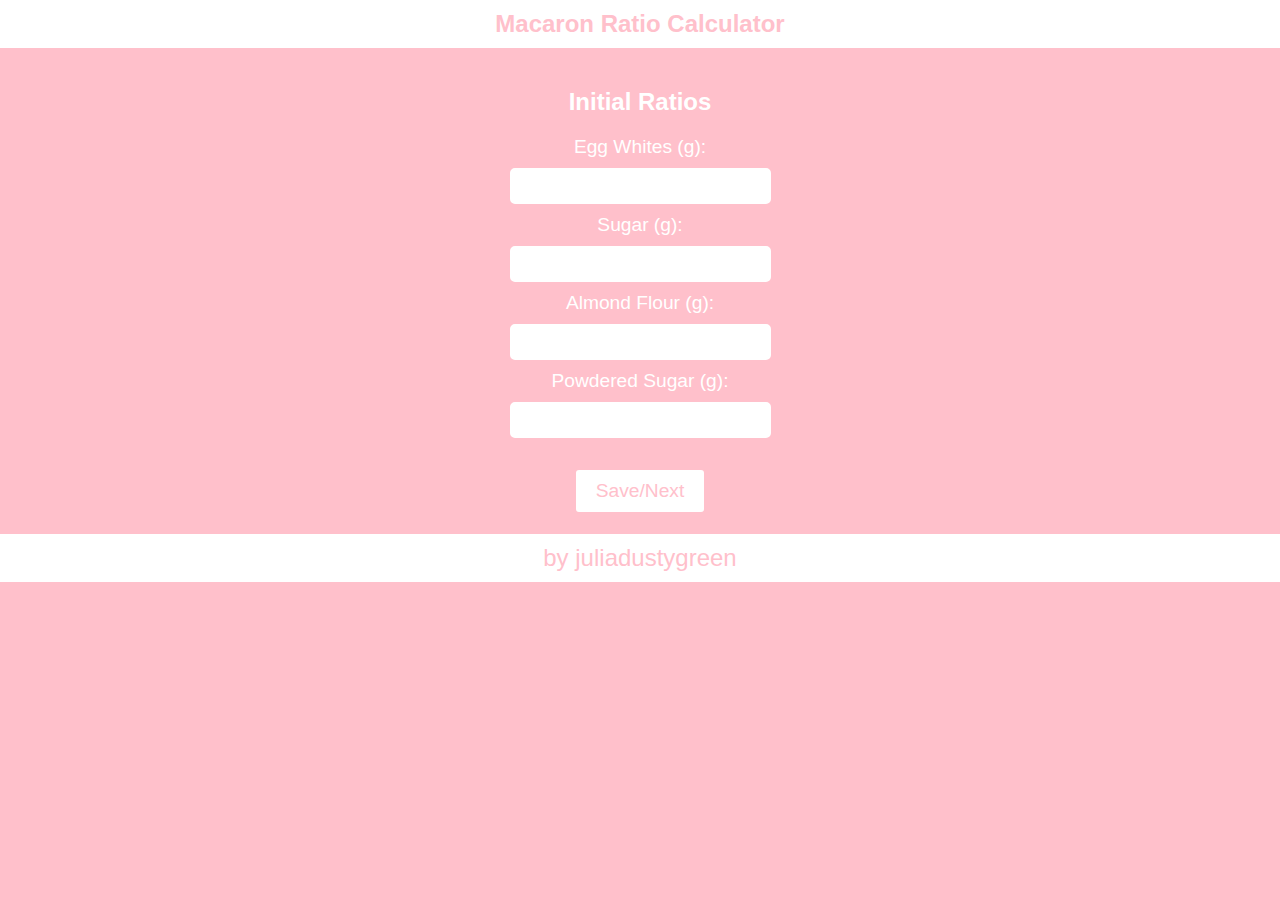
==== index.html @ be368fe8 "Update and rename main.html to index.html" ====
<!DOCTYPE html>
<html lang="en">
<head>
    <meta charset="UTF-8">
    <meta name="viewport" content="width=device-width, initial-scale=1.0">
    <title>Macaron Ratio Calculator</title>
    <link rel="stylesheet" href="styles.css">
</head>
<body>
    <header>
        <h1>Macaron Ratio Calculator</h1>
    </header>
    <div id="page1" class="page">
        <h2>Initial Ratios</h2>
        <label for="eggWhites">Egg Whites (g):</label>
        <input type="number" id="eggWhites" step="0.01">
        <label for="sugar">Sugar (g):</label>
        <input type="number" id="sugar" step="0.01">
        <label for="almondFlour">Almond Flour (g):</label>
        <input type="number" id="almondFlour" step="0.01">
        <label for="powderedSugar">Powdered Sugar (g):</label>
        <input type="number" id="powderedSugar" step="0.01">
        <button onclick="saveRatios()">Save/Next</button>
    </div>
    <div id="page2" class="page hidden">
        <h2>Calculate Ingredients</h2>
        <label for="newEggWhites">Egg Whites (g):</label>
        <input type="number" id="newEggWhites" step="0.01" oninput="calculateIngredients()">
        <p>Sugar (g): <span id="newSugar"></span></p>
        <p>Almond Flour (g): <span id="newAlmondFlour"></span></p>
        <p>Powdered Sugar (g): <span id="newPowderedSugar"></span></p>
        <button onclick="goBack()">Back</button>
    </div>
    <footer>
        <p>by juliadustygreen</p>
    </footer>
    <script src="script.js"></script>
</body>
</html>
---- styles.css ----
body {
    background-color: pink;
    color: white;
    font-family: Arial, sans-serif;
    text-align: center;
    margin: 0;
    padding: 0;
}

header, footer {
    background-color: white;
    color: pink;
    padding: 10px 0;
}

header h1, footer p {
    margin: 0;
    font-size: 1.5em;
}

h2 {
    margin-top: 20px;
}

label, input {
    display: block;
    margin: 10px auto;
    font-size: 1.2em;
}

input {
    padding: 5px;
    border: 2px solid white;
    border-radius: 5px;
    text-align: center;
}

button {
    background-color: white;
    color: pink;
    border: 2px solid pink;
    border-radius: 5px;
    padding: 10px 20px;
    font-size: 1.2em;
    cursor: pointer;
    margin-top: 20px;
}

button:hover {
    background-color: lightpink;
}

.hidden {
    display: none;
}

.page {
    padding: 20px;
}
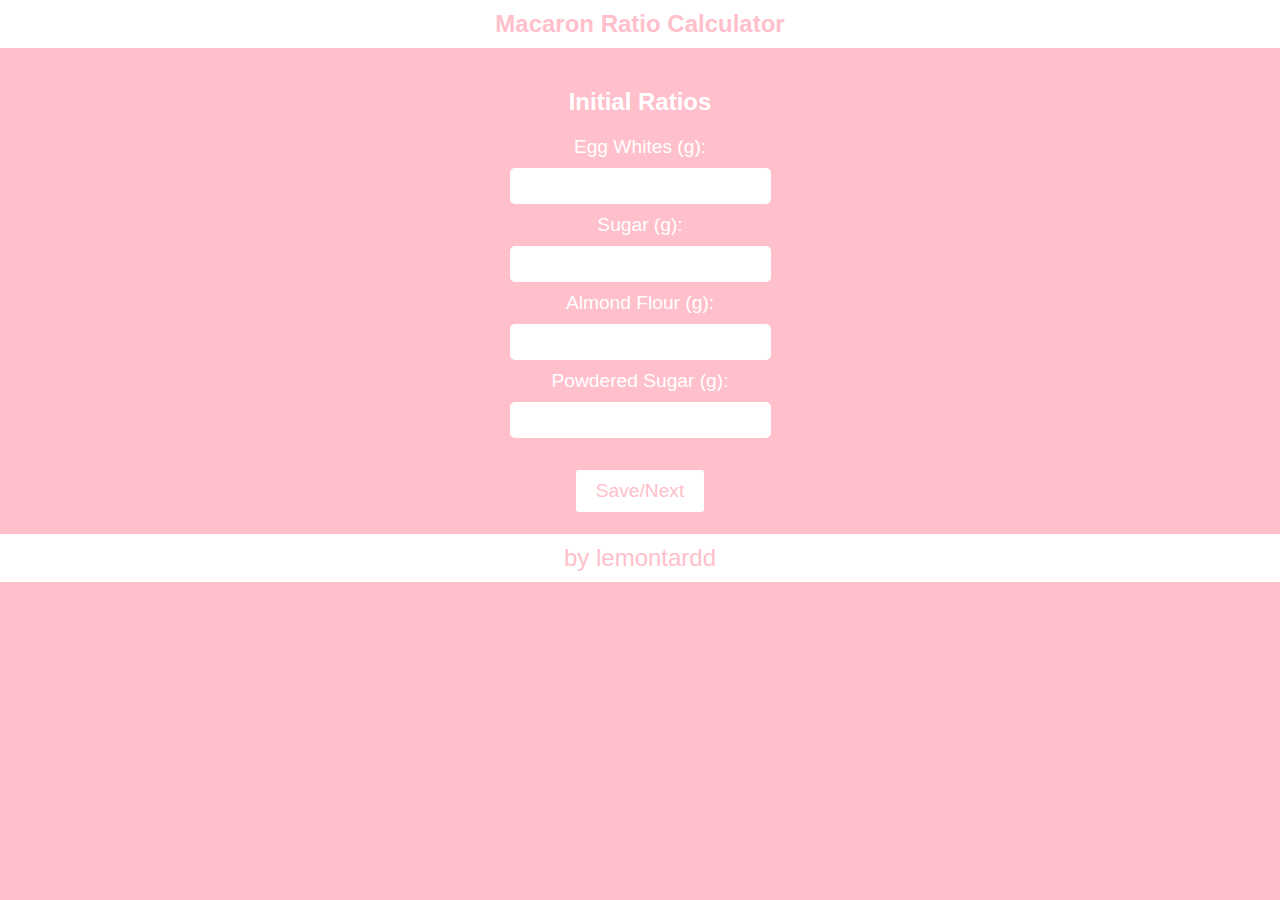
==== commit 1b76a720: "Update index.html" ====
--- a/index.html
+++ b/index.html
@@ -32,7 +32,7 @@
         <button onclick="goBack()">Back</button>
     </div>
     <footer>
-        <p>by juliadustygreen</p>
+        <p>by lemontardd</p>
     </footer>
     <script src="script.js"></script>
 </body>
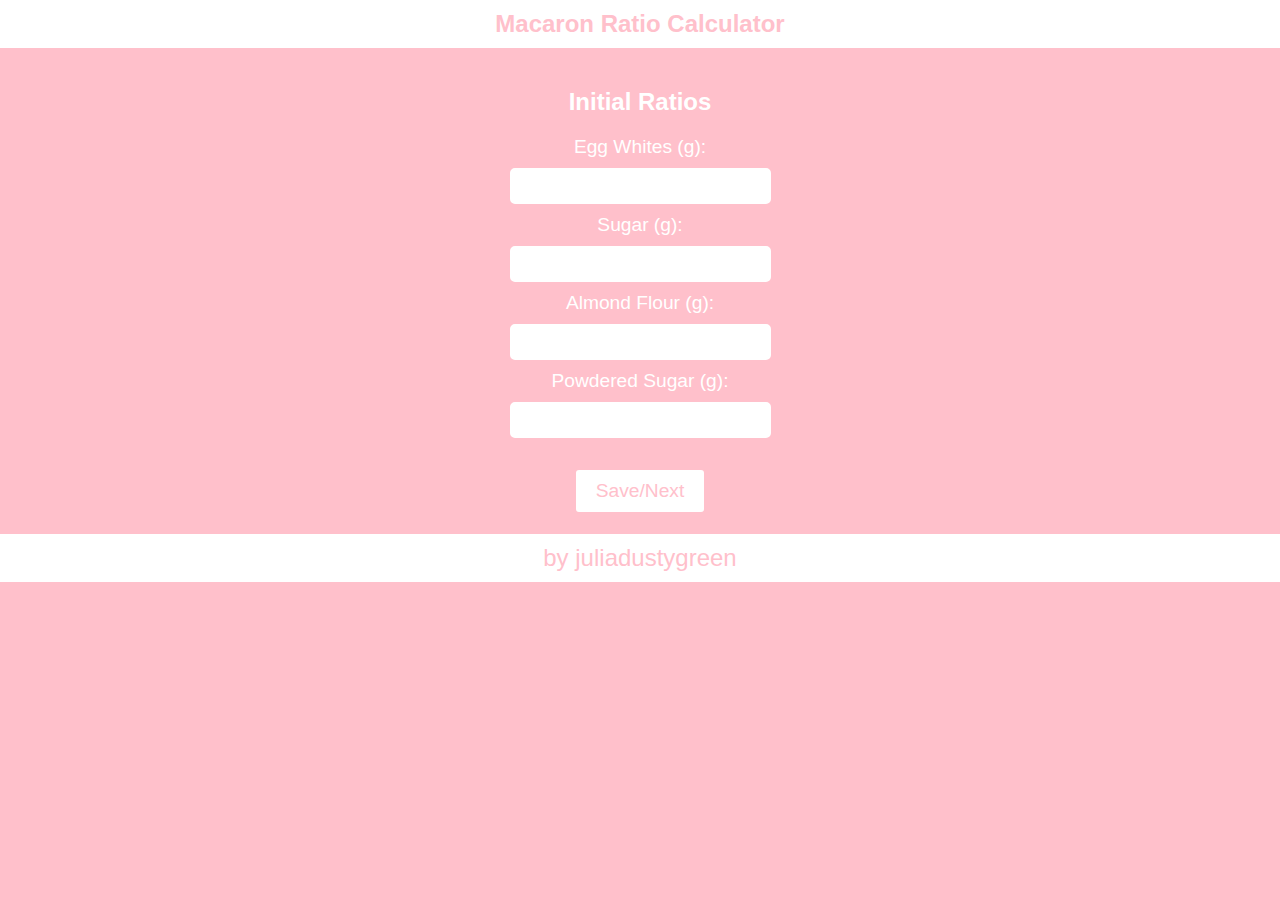
==== commit 2906f244: "Update index.html" ====
--- a/index.html
+++ b/index.html
@@ -26,13 +26,16 @@
         <h2>Calculate Ingredients</h2>
         <label for="newEggWhites">Egg Whites (g):</label>
         <input type="number" id="newEggWhites" step="0.01" oninput="calculateIngredients()">
-        <p>Sugar (g): <span id="newSugar"></span></p>
-        <p>Almond Flour (g): <span id="newAlmondFlour"></span></p>
-        <p>Powdered Sugar (g): <span id="newPowderedSugar"></span></p>
+        <label for="newSugar">Sugar (g):</label>
+        <input type="number" id="newSugar" readonly>
+        <label for="newAlmondFlour">Almond Flour (g):</label>
+        <input type="number" id="newAlmondFlour" readonly>
+        <label for="newPowderedSugar">Powdered Sugar (g):</label>
+        <input type="number" id="newPowderedSugar" readonly>
         <button onclick="goBack()">Back</button>
     </div>
     <footer>
-        <p>by lemontardd</p>
+        <p>by juliadustygreen</p>
     </footer>
     <script src="script.js"></script>
 </body>
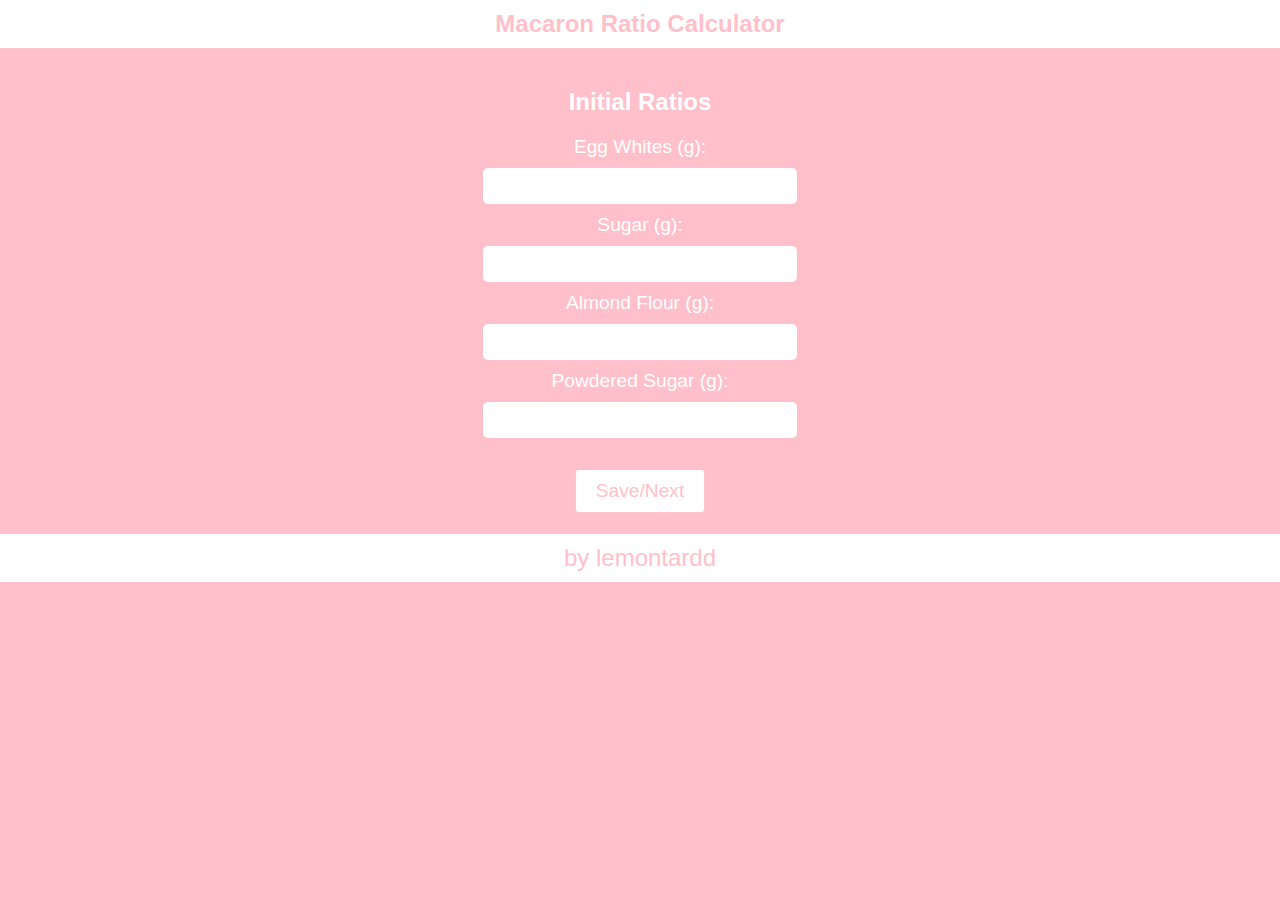
==== commit 13b73344: "Update index.html" ====
--- a/index.html
+++ b/index.html
@@ -26,16 +26,13 @@
         <h2>Calculate Ingredients</h2>
         <label for="newEggWhites">Egg Whites (g):</label>
         <input type="number" id="newEggWhites" step="0.01" oninput="calculateIngredients()">
-        <label for="newSugar">Sugar (g):</label>
-        <input type="number" id="newSugar" readonly>
-        <label for="newAlmondFlour">Almond Flour (g):</label>
-        <input type="number" id="newAlmondFlour" readonly>
-        <label for="newPowderedSugar">Powdered Sugar (g):</label>
-        <input type="number" id="newPowderedSugar" readonly>
+        <p>Sugar (g): <span id="newSugar"></span></p>
+        <p>Almond Flour (g): <span id="newAlmondFlour"></span></p>
+        <p>Powdered Sugar (g): <span id="newPowderedSugar"></span></p>
         <button onclick="goBack()">Back</button>
     </div>
     <footer>
-        <p>by juliadustygreen</p>
+        <p>by lemontardd
     </footer>
     <script src="script.js"></script>
 </body>
--- a/styles.css
+++ b/styles.css
@@ -33,6 +33,8 @@
     border: 2px solid white;
     border-radius: 5px;
     text-align: center;
+    width: 80%;
+    max-width: 300px;
 }
 
 button {
@@ -56,4 +58,4 @@
 
 .page {
     padding: 20px;
-}+}
